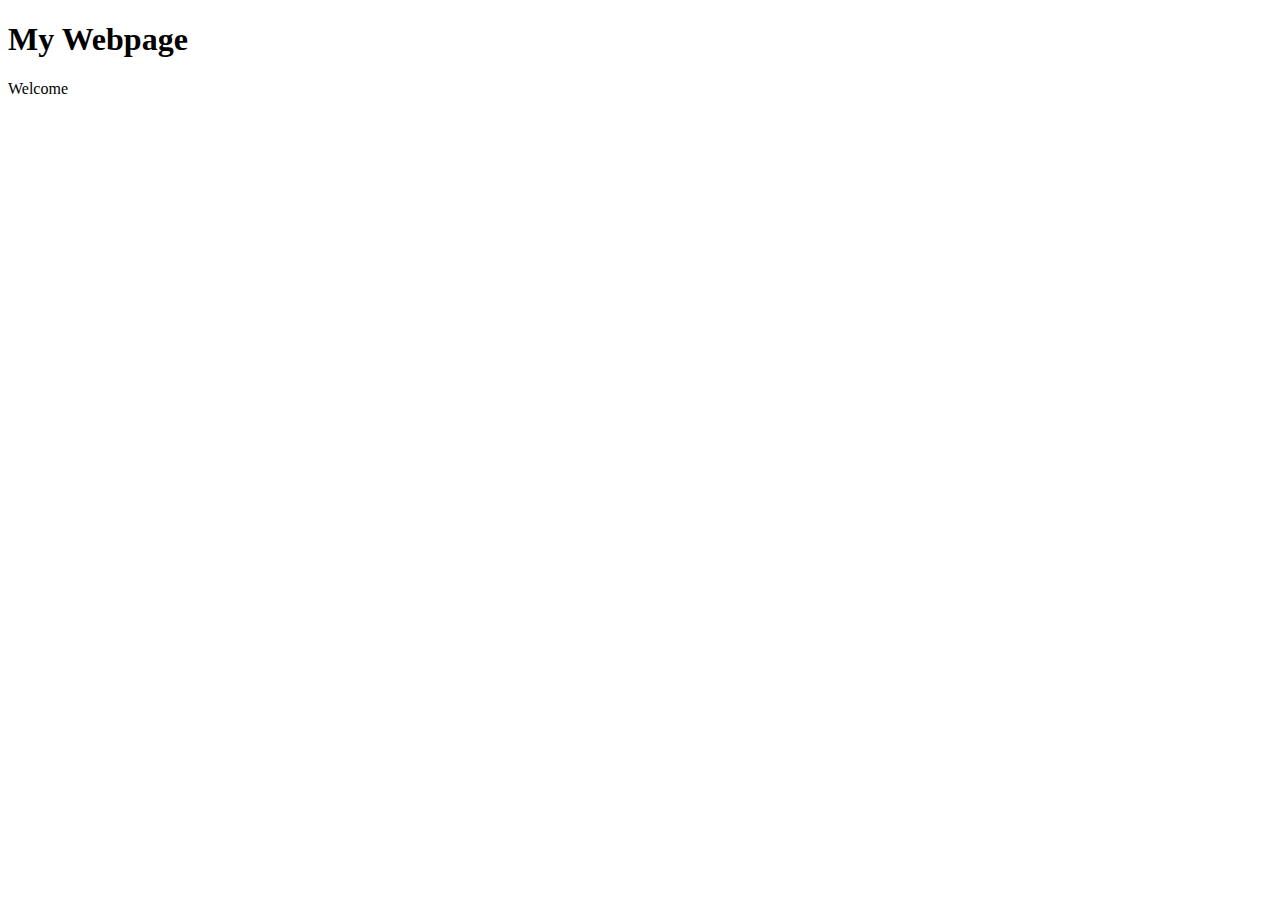
==== index.html @ f3db5270 "Initial" ====
<!DOCTYPE html>
<html lang="en">
<head>
    <meta charset="UTF-8">
    <meta name="viewport" content="width=device-width, initial-scale=1.0">
    <meta http-equiv="X-UA-Compatible" content="ie=edge">
    <title>Sample Webpage</title>
</head>
<body>
    <h1>My Webpage</h1>
    <p>Welcome</p>
    
</body>
</html>
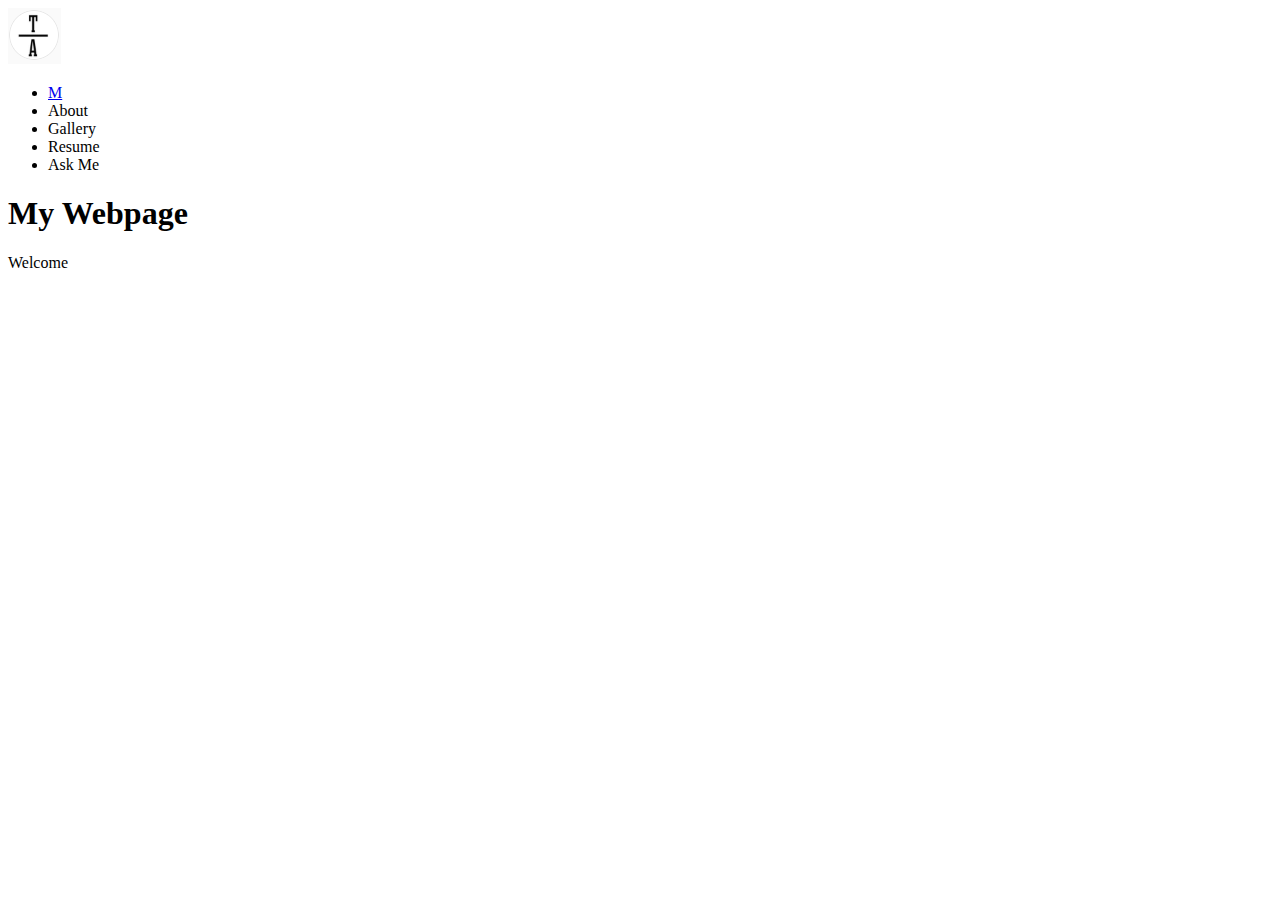
==== commit 288c2de8: "Start" ====
--- a/index.html
+++ b/index.html
@@ -7,6 +7,39 @@
     <title>Sample Webpage</title>
 </head>
 <body>
+    <header>
+        <div id="logo">
+            <span> <img src="img/ta.png" alt="logo"> </span>
+        </div>
+        <nav>
+            <ul>
+                <li>
+                    <a href= "#My Webpage">M</a>
+                </li>
+                <li>
+                    About
+                </li>
+                <li>
+                    Gallery
+                </li>
+                <li>
+                    Resume
+                </li>
+                <li>
+                    Ask Me
+                </li>
+            </ul>
+            
+            
+            
+            
+        </nav>
+        
+        
+        
+        
+        
+    </header>
     <h1>My Webpage</h1>
     <p>Welcome</p>
     
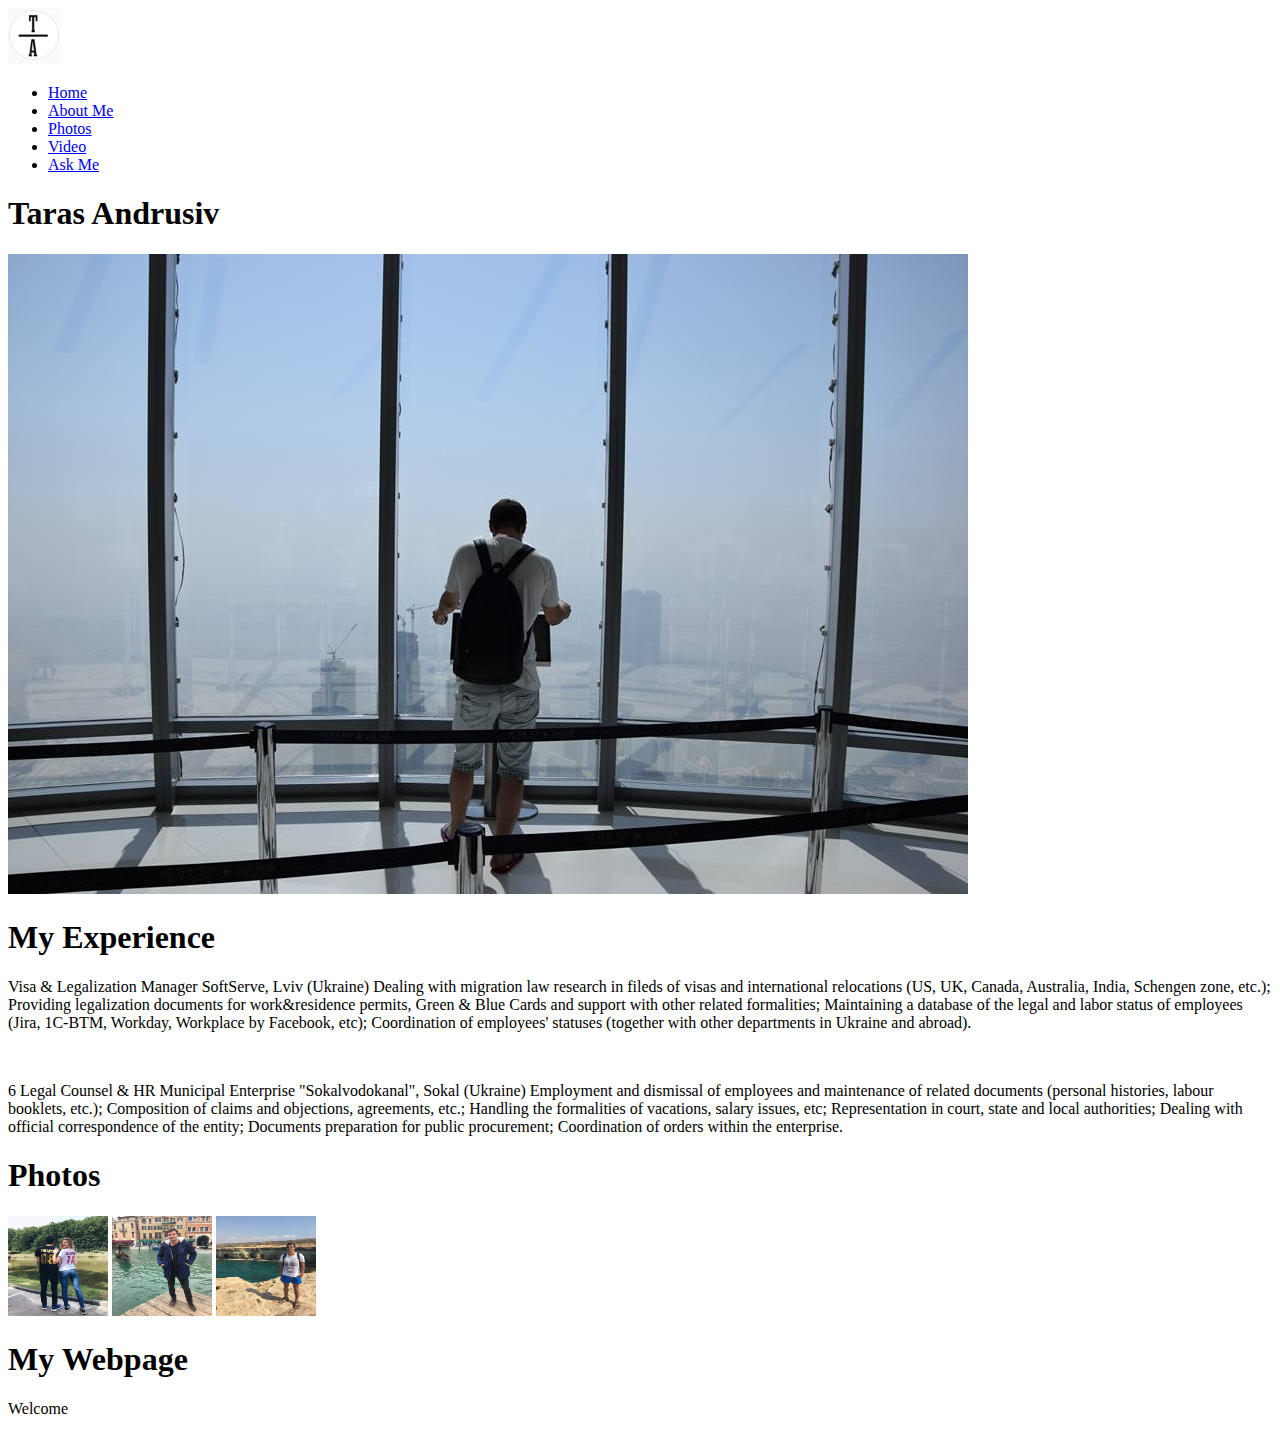
==== commit 2cb34c97: "add sections" ====
--- a/index.html
+++ b/index.html
@@ -14,32 +14,73 @@
         <nav>
             <ul>
                 <li>
-                    <a href= "#My Webpage">M</a>
+                    <a href= "#home">Home</a>
                 </li>
                 <li>
-                    About
+                     <a href= "#aboutme">About Me</a>
                 </li>
                 <li>
-                    Gallery
+                    <a href= "#photos">Photos</a>
                 </li>
                 <li>
-                    Resume
+                    <a href= "#video">Video</a>
                 </li>
                 <li>
-                    Ask Me
+                    <a href= "#askme">Ask Me</a>
                 </li>
             </ul>
+        </nav>
+    </header>
+    <main>
+        <section id="home">
+            <h1> Taras Andrusiv</h1>
+            <img src="img/burj.jpg" alt="Burj">
+        </section>
+        <section id="aboutme">
+            <h1>My Experience</h1>
+            <p>Visa & Legalization Manager
+SoftServe, Lviv (Ukraine)
+Dealing with migration law research in fileds of visas and international
+relocations (US, UK, Canada, Australia, India, Schengen zone, etc.);
+Providing legalization documents for work&residence permits, Green &
+Blue Cards and support with other related formalities;
+Maintaining a database of the legal and labor status of employees (Jira,
+1C-BTM, Workday, Workplace by Facebook, etc);
+Coordination of employees' statuses (together with other departments
+in Ukraine and abroad).</p><br>
+            <p>6 Legal Counsel & HR
+Municipal Enterprise "Sokalvodokanal", Sokal (Ukraine)
+Employment and dismissal of employees and maintenance of related
+documents (personal histories, labour booklets, etc.);
+Composition of claims and objections, agreements, etc.;
+Handling the formalities of vacations, salary issues, etc;
+Representation in court, state and local authorities;
+Dealing with official correspondence of the entity;
+Documents preparation for public procurement;
+Coordination of orders within the enterprise.  </p>
             
+        </section>
+        <section id="#photos">
+            <h1>Photos</h1>
+            <div>
+            <img src="img/buhta.jpg" alt="Buhta" style="width:100px;height:100px;">
+            <img src="img/venecia.jpg" alt="Venecia"style="width:100px;height:100px;">
+            <img src="img/cavo.jpg" alt="Cavo"style="width:100px;height:100px;">
             
+            </div>
             
+        </section>
+        <section>
             
-        </nav>
+        </section>
+        <section>
+            
+        </section>
         
         
         
         
-        
-    </header>
+    </main>
     <h1>My Webpage</h1>
     <p>Welcome</p>
     
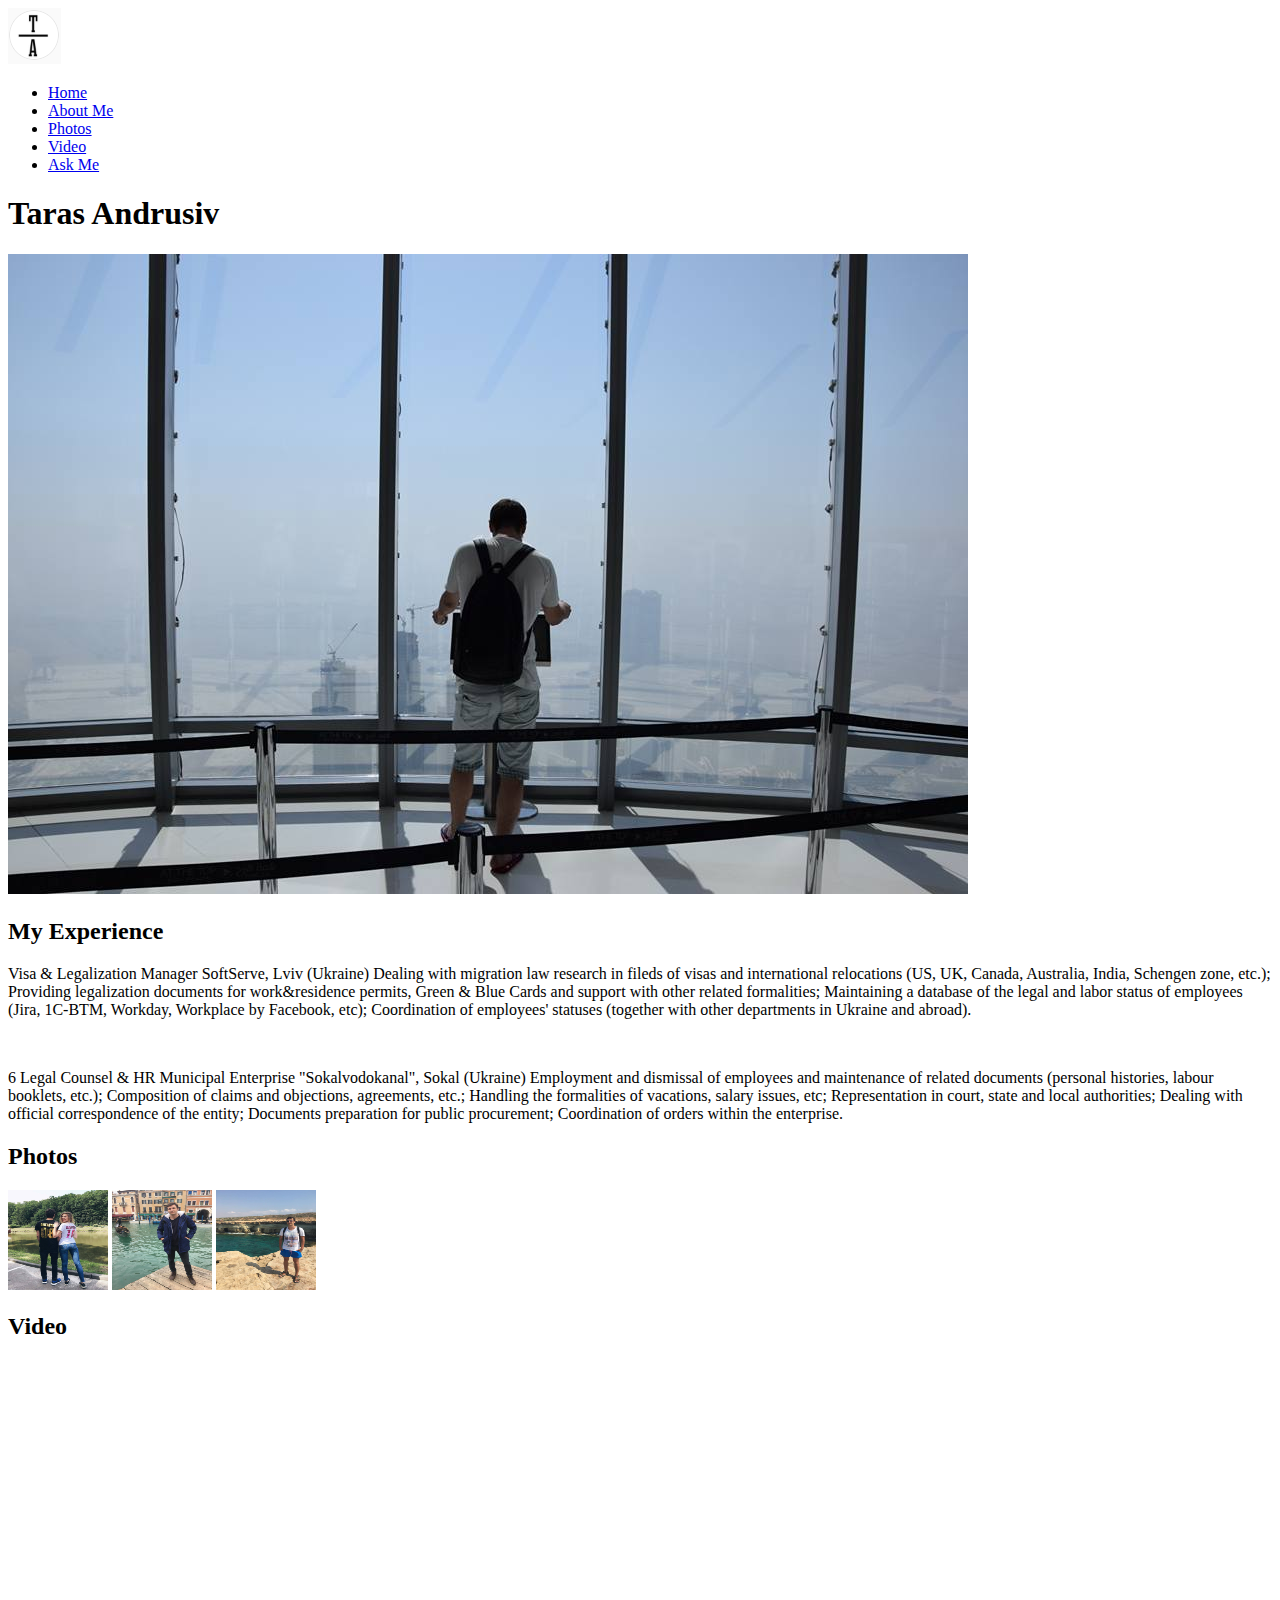
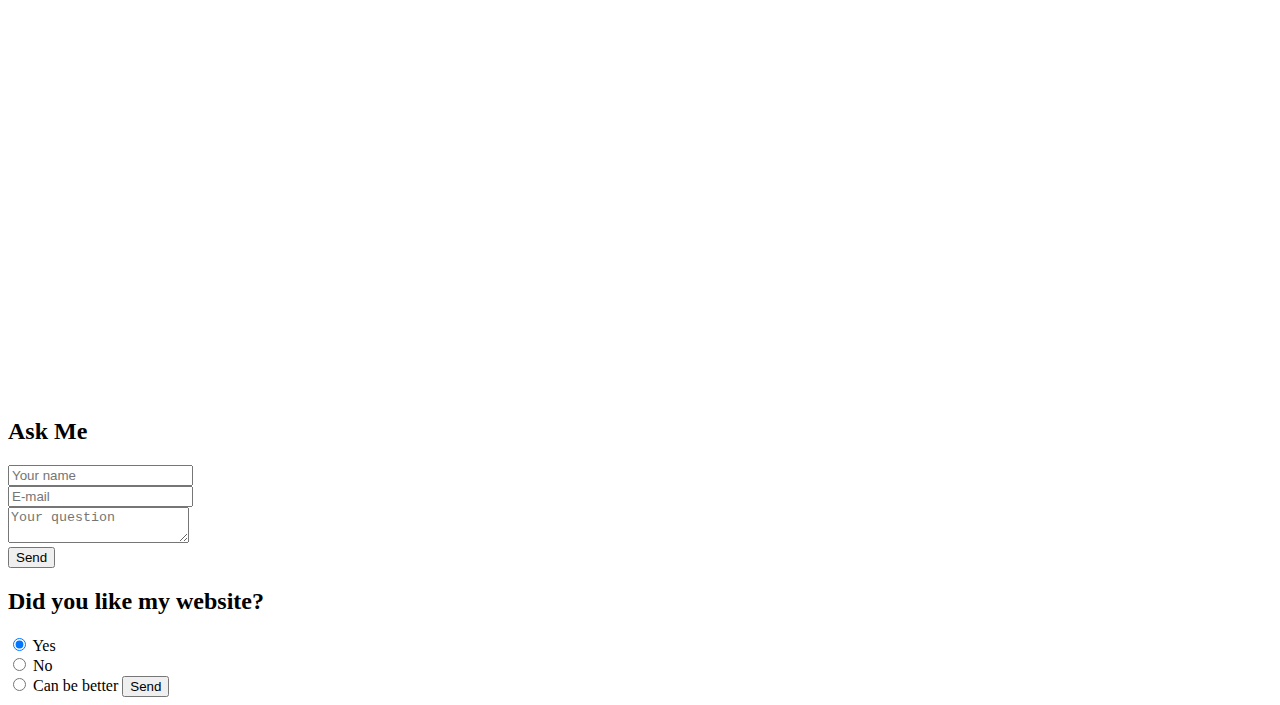
==== commit d6c8335a: "Almost done" ====
--- a/index.html
+++ b/index.html
@@ -37,7 +37,7 @@
             <img src="img/burj.jpg" alt="Burj">
         </section>
         <section id="aboutme">
-            <h1>My Experience</h1>
+            <h2>My Experience</h2>
             <p>Visa & Legalization Manager
 SoftServe, Lviv (Ukraine)
 Dealing with migration law research in fileds of visas and international
@@ -60,29 +60,46 @@
 Coordination of orders within the enterprise.  </p>
             
         </section>
-        <section id="#photos">
-            <h1>Photos</h1>
+        <section id="photos">
+            <h2>Photos</h2>
             <div>
             <img src="img/buhta.jpg" alt="Buhta" style="width:100px;height:100px;">
             <img src="img/venecia.jpg" alt="Venecia"style="width:100px;height:100px;">
             <img src="img/cavo.jpg" alt="Cavo"style="width:100px;height:100px;">
-            
             </div>
-            
+        </section>
+        <section id="video">
+            <h2>Video</h2>
+            <div>
+                <iframe width="560" height="315" src="https://www.youtube.com/watch?v=OmI_0hyZVqA" frameborder="0" allowfullscreen></iframe>
+                <iframe width="560" height="315" src="https://www.youtube.com/watch?v=xplFCLKGArQ" frameborder="0" allowfullscreen></iframe>
+                <iframe width="560" height="315" src="https://www.youtube.com/embed/SLaYPmhse30" frameborder="0" allowfullscreen></iframe> 
+                <iframe width="560" height="315" src="https://www.youtube.com/embed/JfKKjD0GSZo" frameborder="0" allowfullscreen></iframe>
+            </div>
         </section>
         <section>
-            
+            <h2>Ask Me</h2>
+            <form action>
+        	    <input type="text" placeholder="Your name"><br>
+        		<input type="email" placeholder="E-mail"><br>
+        		<textarea placeholder="Your question"></textarea><br>
+                <input type="submit" value="Send">
+        	</form>
         </section>
-        <section>
-            
-        </section>
-        
+        <footer>
+            <form action="https://projecthtml2-tarasandrusiv.c9users.io/indexform.html">
+                <h2>Did you like my website?</h2>
+                  <input type="radio" name="gender" value="male" checked> Yes<br>
+                  <input type="radio" name="gender" value="female"> No<br>
+                  <input type="radio" name="gender" value="other"> Can be better  
+                  <input type="submit" value="Send">
+            </form> 
+        </footer>
         
         
         
     </main>
-    <h1>My Webpage</h1>
-    <p>Welcome</p>
+    
     
 </body>
 </html>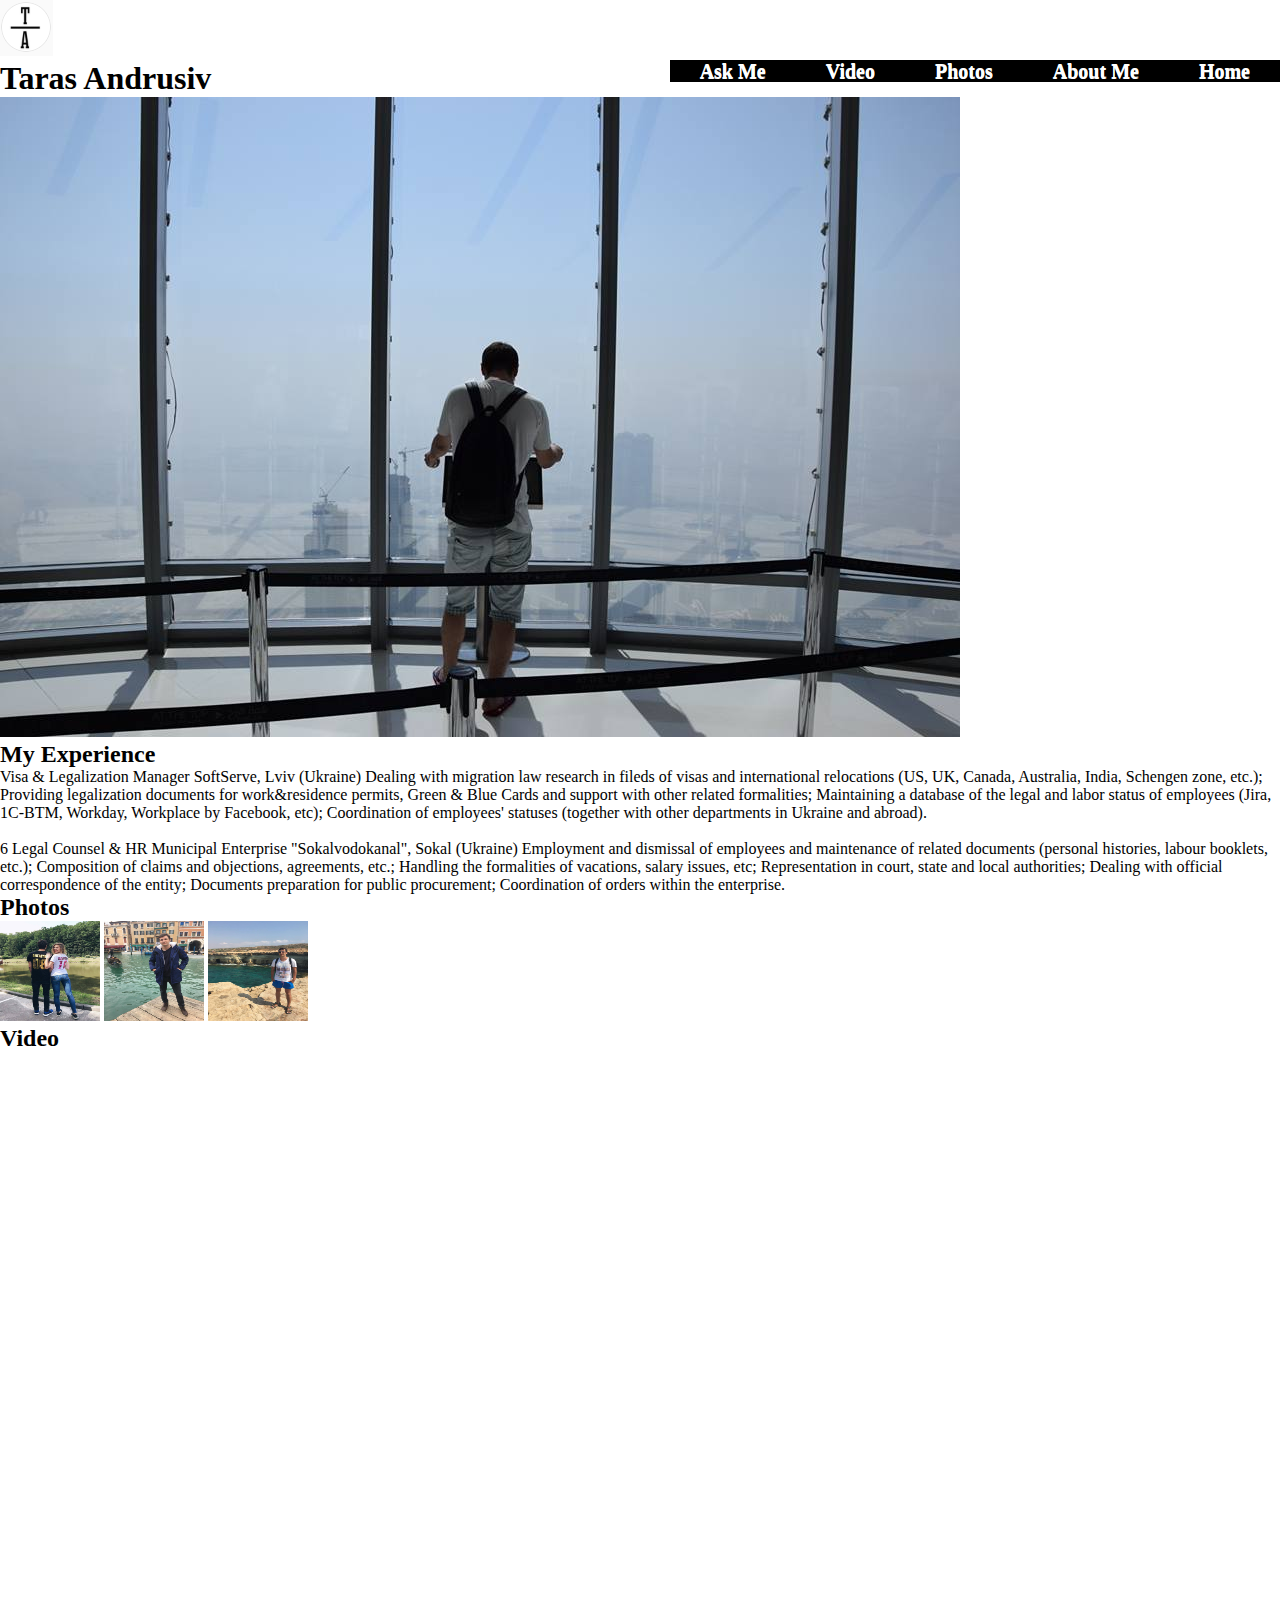
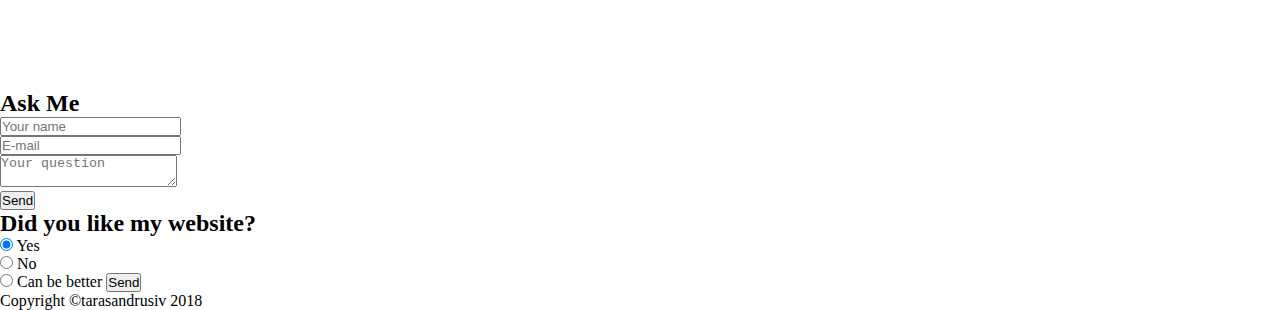
==== commit 826267ec: "+css" ====
--- a/index.html
+++ b/index.html
@@ -4,6 +4,7 @@
     <meta charset="UTF-8">
     <meta name="viewport" content="width=device-width, initial-scale=1.0">
     <meta http-equiv="X-UA-Compatible" content="ie=edge">
+    <link rel="stylesheet" href="index.css">
     <title>Sample Webpage</title>
 </head>
 <body>
@@ -77,7 +78,7 @@
                 <iframe width="560" height="315" src="https://www.youtube.com/embed/JfKKjD0GSZo" frameborder="0" allowfullscreen></iframe>
             </div>
         </section>
-        <section>
+        <section id="askme">
             <h2>Ask Me</h2>
             <form action>
         	    <input type="text" placeholder="Your name"><br>
@@ -94,6 +95,9 @@
                   <input type="radio" name="gender" value="other"> Can be better  
                   <input type="submit" value="Send">
             </form> 
+            <div class="container">
+            <p>Copyright ©tarasandrusiv 2018</p>
+            </div>
         </footer>
         
         
--- a/index.css
+++ b/index.css
@@ -0,0 +1,24 @@
+* {
+    margin: 0;
+    padding: 0;
+}
+
+nav li a{
+    font-size: 20px;
+    font-weight: bold;
+    text-decoration: none;
+    padding: 0 30px;
+    color: rgb(255, 255, 255);
+    text-shadow: 0 1px 0 white;
+    background-color: rgb(0, 0, 0);
+}
+
+nav li {
+    float: right;
+    list-style: none;
+}
+
+li{
+    display: list-item;
+}
+
